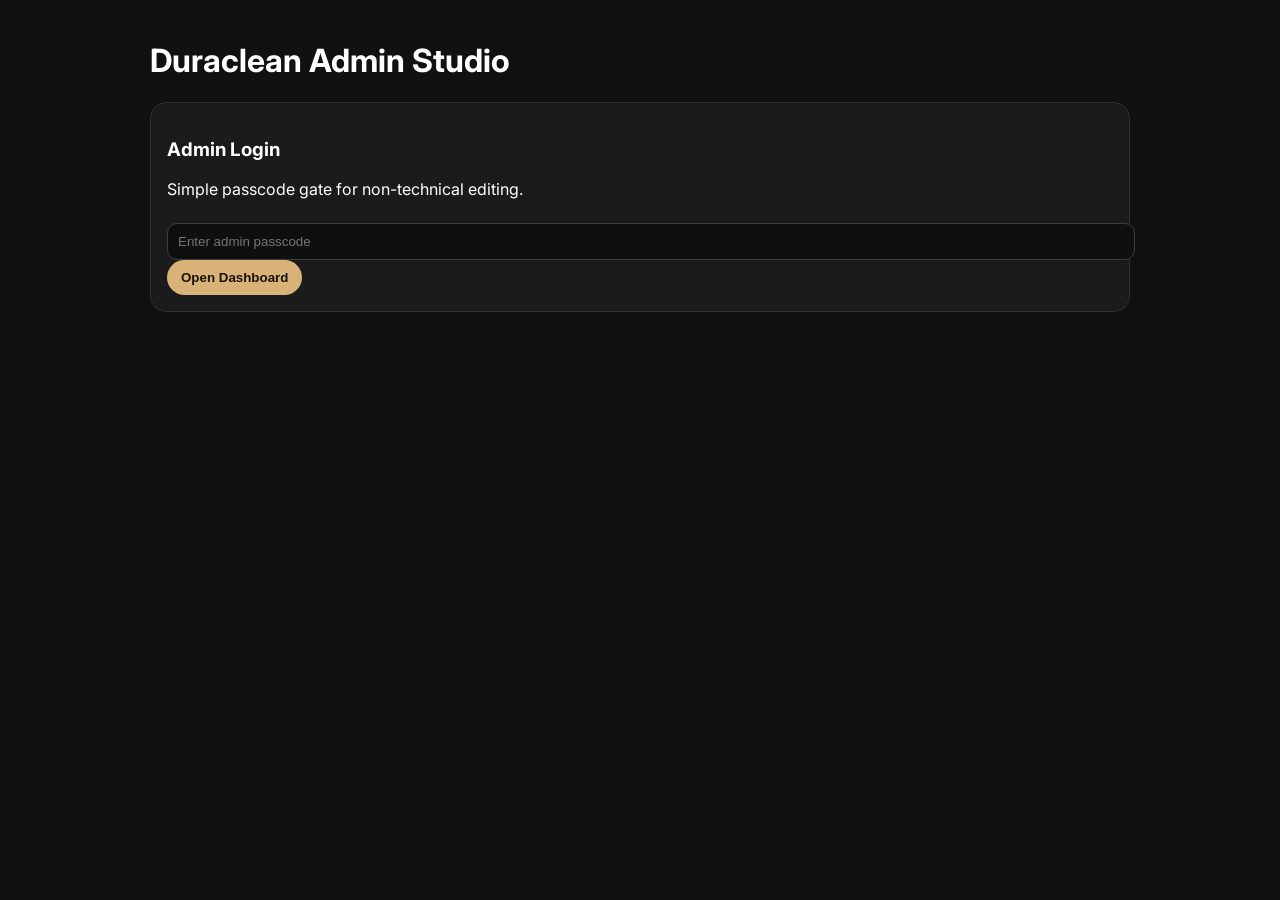
==== admin.html @ 073d944d "Add files via upload" ====
<!DOCTYPE html>
<html lang="en">
<head>
  <meta charset="UTF-8" />
  <meta name="viewport" content="width=device-width, initial-scale=1.0" />
  <title>Duraclean Admin Studio</title>
  <link rel="preconnect" href="https://fonts.googleapis.com" />
  <link rel="preconnect" href="https://fonts.gstatic.com" crossorigin />
  <link href="https://fonts.googleapis.com/css2?family=Inter:wght@400;500;600;700&display=swap" rel="stylesheet" />
  <style>
    body{font-family:Inter,sans-serif;background:#111;color:#fff;margin:0;padding:20px}
    .wrap{max-width:980px;margin:0 auto}
    .card{background:#1b1b1b;border:1px solid #2f2f2f;border-radius:16px;padding:16px;margin-bottom:14px}
    input,textarea,select{width:100%;padding:10px;border-radius:10px;border:1px solid #3d3d3d;background:#0f0f0f;color:#fff;margin-top:8px}
    button{border:0;background:#d9b278;color:#18120b;padding:10px 14px;border-radius:999px;font-weight:700;cursor:pointer}
    .grid{display:grid;grid-template-columns:1fr 1fr;gap:12px}
    .hidden{display:none}
    .post{border-top:1px solid #2a2a2a;padding-top:10px;margin-top:10px}
  </style>
</head>
<body>
  <div class="wrap">
    <h1>Duraclean Admin Studio</h1>
    <div id="login" class="card">
      <h3>Admin Login</h3>
      <p>Simple passcode gate for non-technical editing.</p>
      <input id="pass" type="password" placeholder="Enter admin passcode" />
      <button id="loginBtn">Open Dashboard</button>
    </div>

    <section id="dash" class="hidden">
      <div class="card">
        <h3>Post a Blog / Vlog / Gallery Update</h3>
        <div class="grid">
          <label>Type
            <select id="type"><option>blog</option><option>vlog</option><option>photo</option></select>
          </label>
          <label>Title<input id="title" placeholder="Post title" /></label>
        </div>
        <label>Content<textarea id="content" rows="4" placeholder="Write a short caption or blog summary"></textarea></label>
        <label>Image or Video URL<input id="media" placeholder="https://..." /></label>
        <button id="saveBtn">Publish to Website</button>
      </div>
      <div class="card">
        <h3>Published Feed</h3>
        <div id="posts"></div>
      </div>
    </section>
  </div>

<script>
const ADMIN_PASS='duraclean-admin';
const login=document.getElementById('login');
const dash=document.getElementById('dash');
const postsEl=document.getElementById('posts');

function getPosts(){ return JSON.parse(localStorage.getItem('duraclean_posts')||'[]'); }
function setPosts(posts){ localStorage.setItem('duraclean_posts', JSON.stringify(posts)); }
function render(){
  const posts=getPosts();
  postsEl.innerHTML = posts.length ? posts.map(p=>`<div class="post"><strong>${p.title}</strong> <small>(${p.type})</small><p>${p.content}</p>${p.media?`<a href="${p.media}" target="_blank">Open media</a>`:''}</div>`).join('') : '<p>No posts yet.</p>';
}

document.getElementById('loginBtn').onclick=()=>{
  if(document.getElementById('pass').value===ADMIN_PASS){login.classList.add('hidden');dash.classList.remove('hidden');render();}
  else alert('Wrong passcode');
};

document.getElementById('saveBtn').onclick=()=>{
  const post={type:type.value,title:title.value,content:content.value,media:media.value,date:new Date().toISOString()};
  const posts=getPosts();posts.unshift(post);setPosts(posts);render();
  title.value='';content.value='';media.value='';
};
</script>
</body>
</html>
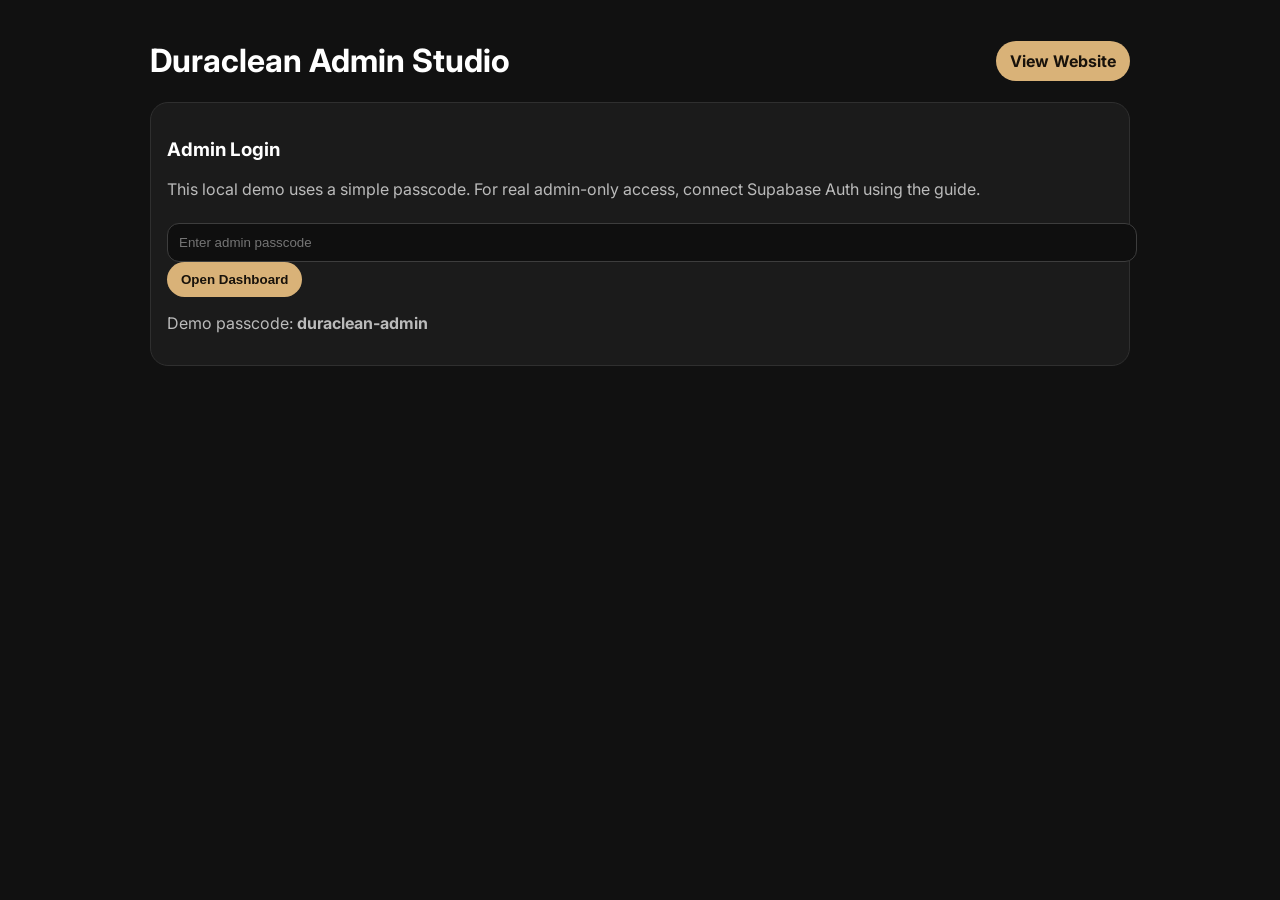
==== commit 0c6409c3: "Remove binary ZIP package from repository" ====
--- a/admin.html
+++ b/admin.html
@@ -1,76 +1,116 @@
-<!DOCTYPE html>
-<html lang="en">
-<head>
-  <meta charset="UTF-8" />
-  <meta name="viewport" content="width=device-width, initial-scale=1.0" />
-  <title>Duraclean Admin Studio</title>
-  <link rel="preconnect" href="https://fonts.googleapis.com" />
-  <link rel="preconnect" href="https://fonts.gstatic.com" crossorigin />
-  <link href="https://fonts.googleapis.com/css2?family=Inter:wght@400;500;600;700&display=swap" rel="stylesheet" />
-  <style>
-    body{font-family:Inter,sans-serif;background:#111;color:#fff;margin:0;padding:20px}
-    .wrap{max-width:980px;margin:0 auto}
-    .card{background:#1b1b1b;border:1px solid #2f2f2f;border-radius:16px;padding:16px;margin-bottom:14px}
-    input,textarea,select{width:100%;padding:10px;border-radius:10px;border:1px solid #3d3d3d;background:#0f0f0f;color:#fff;margin-top:8px}
-    button{border:0;background:#d9b278;color:#18120b;padding:10px 14px;border-radius:999px;font-weight:700;cursor:pointer}
-    .grid{display:grid;grid-template-columns:1fr 1fr;gap:12px}
-    .hidden{display:none}
-    .post{border-top:1px solid #2a2a2a;padding-top:10px;margin-top:10px}
-  </style>
-</head>
-<body>
-  <div class="wrap">
-    <h1>Duraclean Admin Studio</h1>
-    <div id="login" class="card">
-      <h3>Admin Login</h3>
-      <p>Simple passcode gate for non-technical editing.</p>
-      <input id="pass" type="password" placeholder="Enter admin passcode" />
-      <button id="loginBtn">Open Dashboard</button>
-    </div>
-
-    <section id="dash" class="hidden">
-      <div class="card">
-        <h3>Post a Blog / Vlog / Gallery Update</h3>
-        <div class="grid">
-          <label>Type
-            <select id="type"><option>blog</option><option>vlog</option><option>photo</option></select>
-          </label>
-          <label>Title<input id="title" placeholder="Post title" /></label>
-        </div>
-        <label>Content<textarea id="content" rows="4" placeholder="Write a short caption or blog summary"></textarea></label>
-        <label>Image or Video URL<input id="media" placeholder="https://..." /></label>
-        <button id="saveBtn">Publish to Website</button>
-      </div>
-      <div class="card">
-        <h3>Published Feed</h3>
-        <div id="posts"></div>
-      </div>
-    </section>
-  </div>
-
-<script>
-const ADMIN_PASS='duraclean-admin';
-const login=document.getElementById('login');
-const dash=document.getElementById('dash');
-const postsEl=document.getElementById('posts');
-
-function getPosts(){ return JSON.parse(localStorage.getItem('duraclean_posts')||'[]'); }
-function setPosts(posts){ localStorage.setItem('duraclean_posts', JSON.stringify(posts)); }
-function render(){
-  const posts=getPosts();
-  postsEl.innerHTML = posts.length ? posts.map(p=>`<div class="post"><strong>${p.title}</strong> <small>(${p.type})</small><p>${p.content}</p>${p.media?`<a href="${p.media}" target="_blank">Open media</a>`:''}</div>`).join('') : '<p>No posts yet.</p>';
-}
-
-document.getElementById('loginBtn').onclick=()=>{
-  if(document.getElementById('pass').value===ADMIN_PASS){login.classList.add('hidden');dash.classList.remove('hidden');render();}
-  else alert('Wrong passcode');
-};
-
-document.getElementById('saveBtn').onclick=()=>{
-  const post={type:type.value,title:title.value,content:content.value,media:media.value,date:new Date().toISOString()};
-  const posts=getPosts();posts.unshift(post);setPosts(posts);render();
-  title.value='';content.value='';media.value='';
-};
-</script>
-</body>
-</html>
+<!DOCTYPE html>
+<html lang="en">
+<head>
+  <meta charset="UTF-8" />
+  <meta name="viewport" content="width=device-width, initial-scale=1.0" />
+  <title>Duraclean Admin Studio</title>
+  <link rel="preconnect" href="https://fonts.googleapis.com" />
+  <link rel="preconnect" href="https://fonts.gstatic.com" crossorigin />
+  <link href="https://fonts.googleapis.com/css2?family=Inter:wght@400;500;600;700&display=swap" rel="stylesheet" />
+  <style>
+    :root{--gold:#d9b278;--panel:#1b1b1b;--line:#2f2f2f;--muted:#bbb}
+    body{font-family:Inter,sans-serif;background:#111;color:#fff;margin:0;padding:20px}
+    .wrap{max-width:980px;margin:0 auto}.card{background:var(--panel);border:1px solid var(--line);border-radius:18px;padding:16px;margin-bottom:14px}
+    input,textarea,select{width:100%;padding:11px;border-radius:12px;border:1px solid #3d3d3d;background:#0f0f0f;color:#fff;margin-top:8px}label{display:block;margin:.7rem 0}.hint,p{color:var(--muted)}
+    button,.button{border:0;background:var(--gold);color:#18120b;padding:10px 14px;border-radius:999px;font-weight:700;cursor:pointer;text-decoration:none;display:inline-block}.danger{background:#442222;color:#ffd4d4;border:1px solid #714040}
+    .grid{display:grid;grid-template-columns:repeat(auto-fit,minmax(220px,1fr));gap:12px}.hidden{display:none}.post{border-top:1px solid #2a2a2a;padding-top:12px;margin-top:12px}.post img{width:100%;max-height:220px;object-fit:cover;border-radius:14px;margin:.6rem 0}.actions{display:flex;gap:.6rem;flex-wrap:wrap}.topbar{display:flex;justify-content:space-between;gap:1rem;align-items:center;flex-wrap:wrap}
+  </style>
+</head>
+<body>
+  <div class="wrap">
+    <div class="topbar">
+      <h1>Duraclean Admin Studio</h1>
+      <a class="button" href="index.html">View Website</a>
+    </div>
+    <div id="login" class="card">
+      <h3>Admin Login</h3>
+      <p>This local demo uses a simple passcode. For real admin-only access, connect Supabase Auth using the guide.</p>
+      <input id="pass" type="password" placeholder="Enter admin passcode" autocomplete="current-password" />
+      <button id="loginBtn">Open Dashboard</button>
+      <p class="hint">Demo passcode: <strong>duraclean-admin</strong></p>
+    </div>
+
+    <section id="dash" class="hidden">
+      <div class="card">
+        <h3>Post a Blog / Vlog / Gallery Update</h3>
+        <div class="grid">
+          <label>Type
+            <select id="type"><option value="blog">Blog</option><option value="vlog">Vlog</option><option value="photo">Photo</option></select>
+          </label>
+          <label>Title<input id="title" placeholder="Post title" maxlength="80" /></label>
+        </div>
+        <label>Caption / Blog Summary<textarea id="content" rows="4" placeholder="Write a short caption or blog summary" maxlength="700"></textarea></label>
+        <div class="grid">
+          <label>Image / Video URL<input id="media" placeholder="https://..." /></label>
+          <label>Or Upload Image<input id="mediaFile" type="file" accept="image/*" /></label>
+        </div>
+        <div class="actions">
+          <button id="saveBtn">Publish to Website Preview</button>
+          <a class="button" href="SUPABASE_ADMIN_SETUP.md" target="_blank">Supabase Setup Guide</a>
+        </div>
+        <p class="hint">Local preview posts are stored only in this browser. Supabase makes posts secure, shared, and permanent.</p>
+      </div>
+      <div class="card">
+        <h3>Published Feed Preview</h3>
+        <div id="posts"></div>
+      </div>
+    </section>
+  </div>
+
+<script>
+const ADMIN_PASS = 'duraclean-admin';
+const login = document.getElementById('login');
+const dash = document.getElementById('dash');
+const postsEl = document.getElementById('posts');
+const passInput = document.getElementById('pass');
+const typeInput = document.getElementById('type');
+const titleInput = document.getElementById('title');
+const contentInput = document.getElementById('content');
+const mediaInput = document.getElementById('media');
+const mediaFileInput = document.getElementById('mediaFile');
+
+const escapeHtml = value => String(value || '').replace(/[<>&"']/g, char => ({'<':'&lt;','>':'&gt;','&':'&amp;','"':'&quot;',"'":'&#039;'}[char]));
+const getPosts = () => JSON.parse(localStorage.getItem('duraclean_posts') || '[]');
+const setPosts = posts => localStorage.setItem('duraclean_posts', JSON.stringify(posts));
+
+function render(){
+  const posts = getPosts();
+  postsEl.innerHTML = posts.length ? posts.map((post,index) => {
+    const media = String(post.media || '');
+    const safeMedia = escapeHtml(media);
+    const image = media.startsWith('data:image') || /\.(png|jpe?g|webp|gif|svg)(\?.*)?$/i.test(media) ? `<img src="${safeMedia}" alt="${escapeHtml(post.title)}" />` : '';
+    const link = media && !image ? `<a href="${safeMedia}" target="_blank" rel="noopener noreferrer">Open media</a>` : '';
+    return `<div class="post">${image}<strong>${escapeHtml(post.title)}</strong> <small>(${escapeHtml(post.type)})</small><p>${escapeHtml(post.content)}</p>${link}<div><button class="danger" data-delete="${index}">Delete</button></div></div>`;
+  }).join('') : '<p>No posts yet.</p>';
+}
+
+function fileToDataUrl(file){
+  return new Promise(resolve => {
+    if (!file) { resolve(''); return; }
+    const reader = new FileReader();
+    reader.onload = () => resolve(reader.result);
+    reader.readAsDataURL(file);
+  });
+}
+
+document.getElementById('loginBtn').addEventListener('click', () => {
+  if (passInput.value === ADMIN_PASS) { login.classList.add('hidden'); dash.classList.remove('hidden'); render(); }
+  else alert('Wrong passcode');
+});
+
+document.getElementById('saveBtn').addEventListener('click', async () => {
+  if (!titleInput.value.trim()) { alert('Please add a title.'); return; }
+  const uploaded = await fileToDataUrl(mediaFileInput.files[0]);
+  const post = { type: typeInput.value, title: titleInput.value.trim(), content: contentInput.value.trim(), media: uploaded || mediaInput.value.trim(), date: new Date().toISOString() };
+  const posts = getPosts(); posts.unshift(post); setPosts(posts); render();
+  titleInput.value=''; contentInput.value=''; mediaInput.value=''; mediaFileInput.value='';
+});
+
+postsEl.addEventListener('click', event => {
+  const index = event.target.dataset.delete;
+  if (index === undefined) return;
+  const posts = getPosts(); posts.splice(Number(index), 1); setPosts(posts); render();
+});
+</script>
+</body>
+</html>
